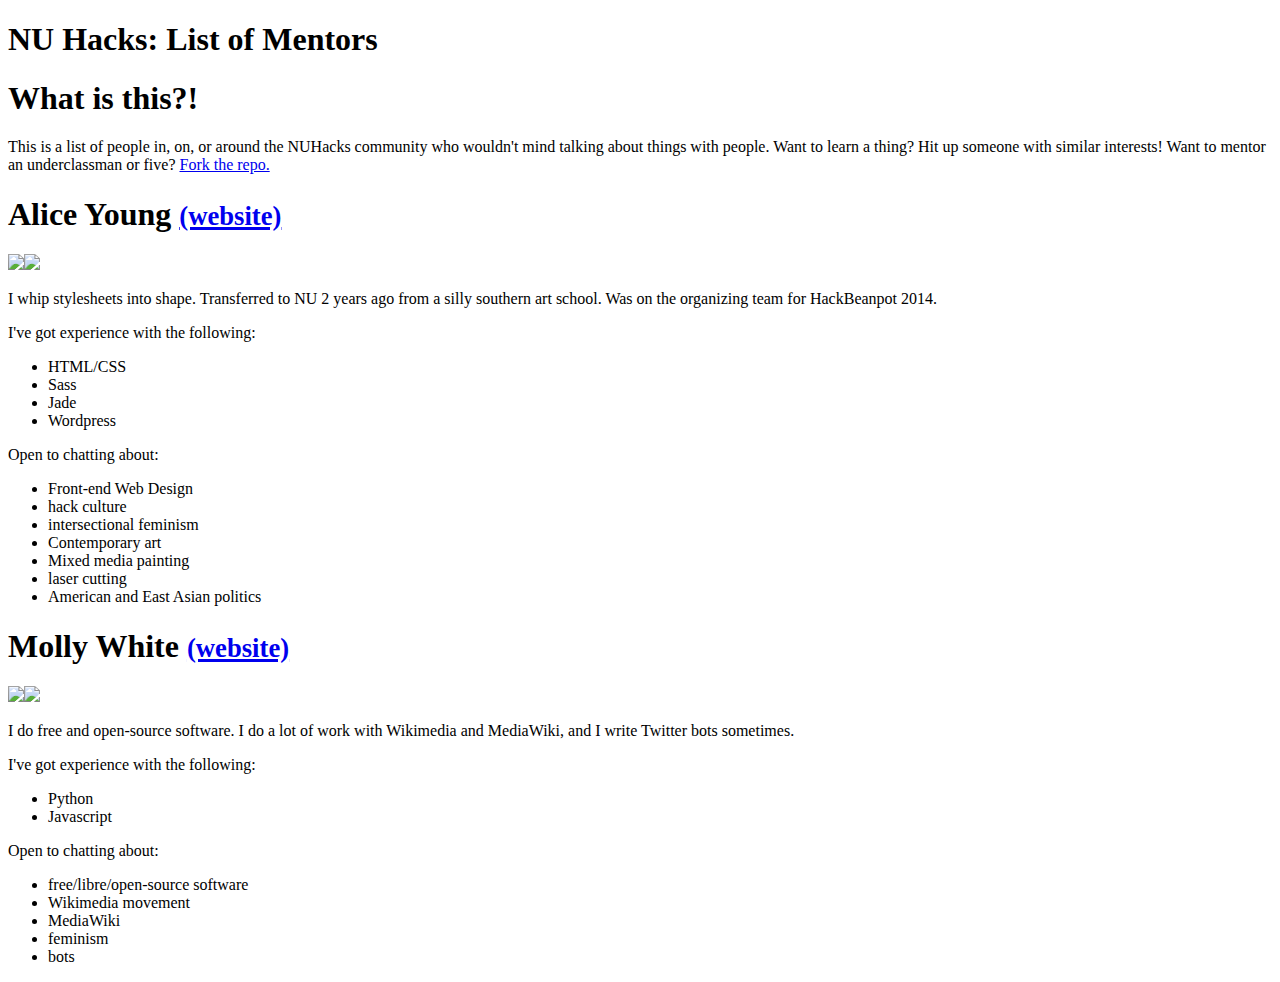
==== index.html @ ce6f9ded "Added Molly on the recompile." ====
<!DOCTYPE html><html><head><meta charset="utf-8"><title>NUHacks Mentors List</title><link rel="stylesheet" href="css/bootstrap.min.css"><link rel="stylesheet" href="css/main.css"><link rel="stylesheet" href="http://fonts.googleapis.com/css?family=Lato"><meta name="viewport" content="width=device-width"></head><body><div class="container"><div class="row"><div class="col-md-10 col-md-offset-1"><div class="head-title"><h1>NU Hacks: List of Mentors</h1></div><h1>What is this?!</h1><p> 
This is a list of people in, on, or around the NUHacks community who 
wouldn't mind talking about things with people. Want to learn a 
thing? Hit up someone with similar interests! Want to mentor an 
underclassman or five? 
<a href="https://github.com/NUHacks/mentors" target="_blank">Fork the repo.</a></p></div></div><div class="row mentors"><div class="col-md-10 col-md-offset-1"><div class="row"><div class="col-xs-12"><h1>Alice Young <a href="http://aliceyoung.io" target="_blank"> <small>(website)</small></a></h1></div></div><div class="row"><div class="col-sm-3 social"><a href="https://www.github.com/aliceyoung9" class="github"><img src="img/github.png"/></a><a href="https://www.twitter.com/alice_young9" class="twitter"><img src="img/twitter.png"/></a></div><div class="col-sm-9"><p>I whip stylesheets into shape. Transferred to NU 2 years ago from a silly southern art school. Was on the organizing team for HackBeanpot 2014.</p><div class="row"><div class="col-xs-6"><p>I've got experience with the following:</p><ul><li>HTML/CSS</li><li>Sass</li><li>Jade</li><li>Wordpress</li></ul></div><div class="col-xs-6"><p>Open to chatting about:</p><ul><li>Front-end Web Design</li><li>hack culture</li><li>intersectional feminism</li><li>Contemporary art</li><li>Mixed media painting</li><li>laser cutting</li><li>American and East Asian politics</li></ul></div></div></div></div><div class="row"><div class="col-xs-12"><h1>Molly White <a href="http://www.mollywhite.net" target="_blank"> <small>(website)</small></a></h1></div></div><div class="row"><div class="col-sm-3 social"><a href="https://www.github.com/mollywhite" class="github"><img src="img/github.png"/></a><a href="https://www.twitter.com/molly0x57" class="twitter"><img src="img/twitter.png"/></a></div><div class="col-sm-9"><p>I do free and open-source software. I do a lot of work with Wikimedia and MediaWiki, and I write Twitter bots sometimes.</p><div class="row"><div class="col-xs-6"><p>I've got experience with the following:</p><ul><li>Python</li><li>Javascript</li></ul></div><div class="col-xs-6"><p>Open to chatting about:</p><ul><li>free/libre/open-source software</li><li>Wikimedia movement</li><li>MediaWiki</li><li>feminism</li><li>bots</li></ul></div></div></div></div></div></div></div></body></html>
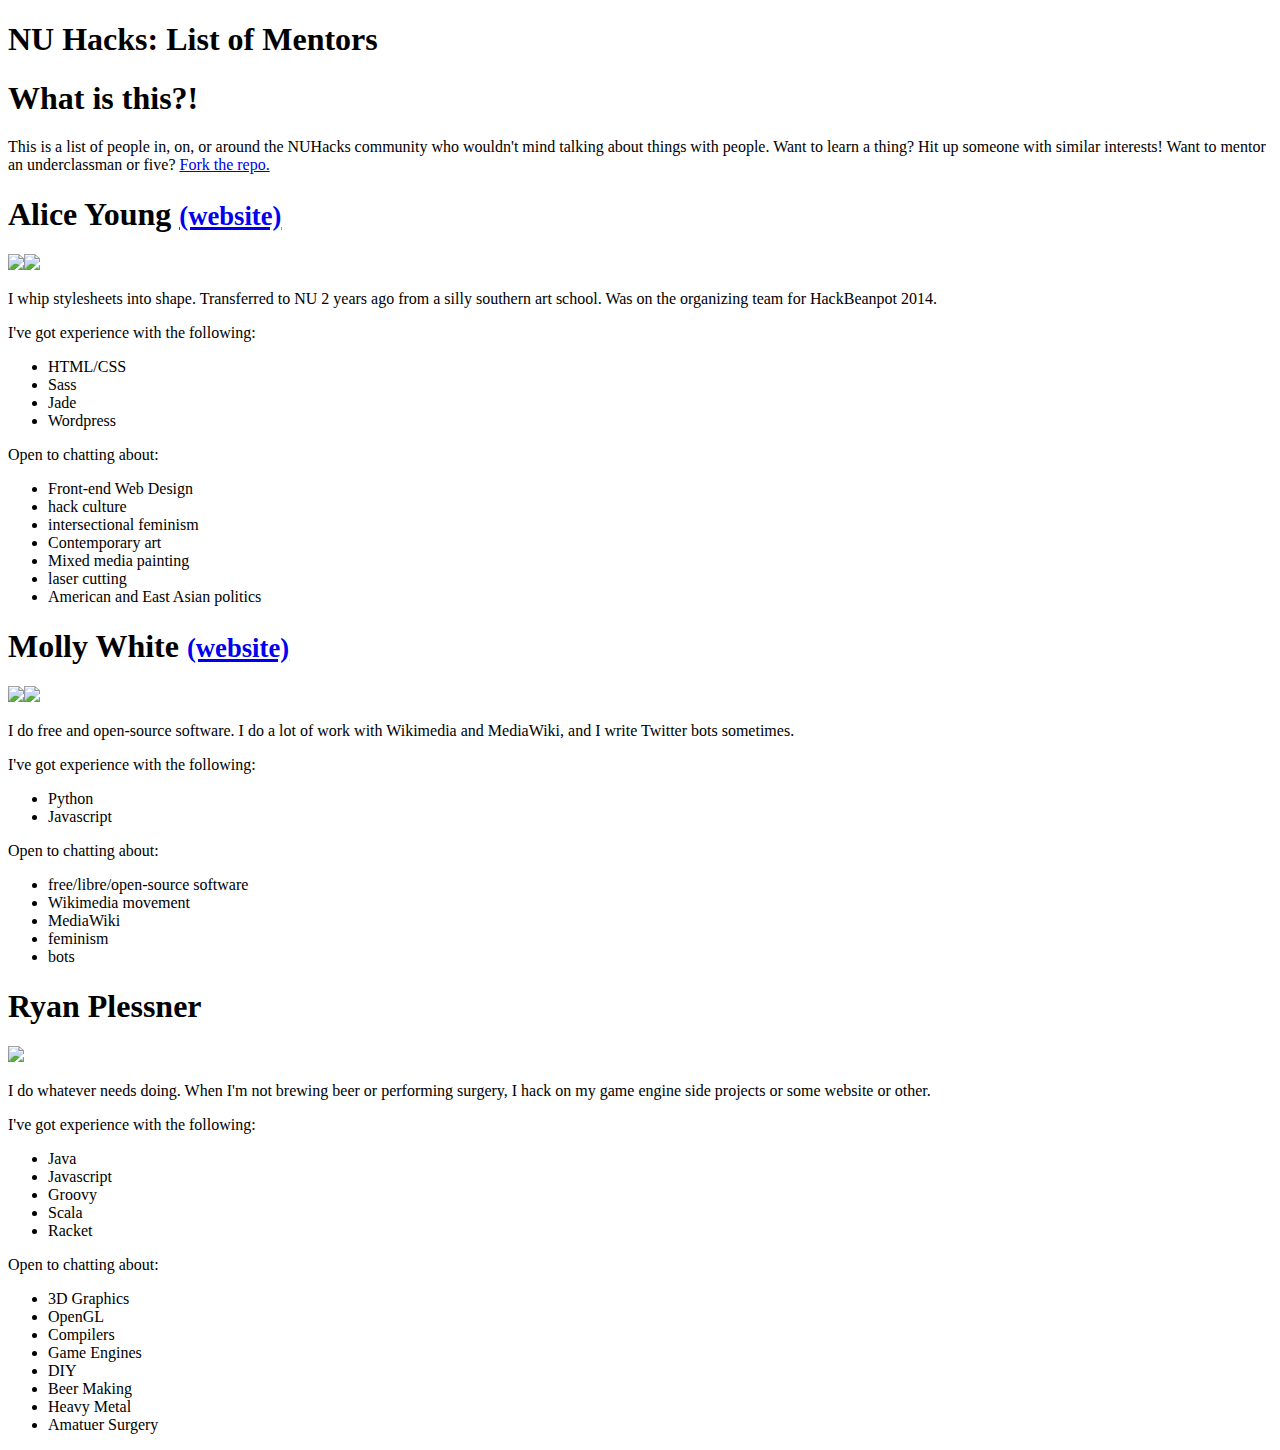
==== commit 188a2df9: "harp-compiled-- Added Ryan Plessner." ====
--- a/index.html
+++ b/index.html
@@ -3,4 +3,4 @@
 wouldn't mind talking about things with people. Want to learn a 
 thing? Hit up someone with similar interests! Want to mentor an 
 underclassman or five? 
-<a href="https://github.com/NUHacks/mentors" target="_blank">Fork the repo.</a></p></div></div><div class="row mentors"><div class="col-md-10 col-md-offset-1"><div class="row"><div class="col-xs-12"><h1>Alice Young <a href="http://aliceyoung.io" target="_blank"> <small>(website)</small></a></h1></div></div><div class="row"><div class="col-sm-3 social"><a href="https://www.github.com/aliceyoung9" class="github"><img src="img/github.png"/></a><a href="https://www.twitter.com/alice_young9" class="twitter"><img src="img/twitter.png"/></a></div><div class="col-sm-9"><p>I whip stylesheets into shape. Transferred to NU 2 years ago from a silly southern art school. Was on the organizing team for HackBeanpot 2014.</p><div class="row"><div class="col-xs-6"><p>I've got experience with the following:</p><ul><li>HTML/CSS</li><li>Sass</li><li>Jade</li><li>Wordpress</li></ul></div><div class="col-xs-6"><p>Open to chatting about:</p><ul><li>Front-end Web Design</li><li>hack culture</li><li>intersectional feminism</li><li>Contemporary art</li><li>Mixed media painting</li><li>laser cutting</li><li>American and East Asian politics</li></ul></div></div></div></div><div class="row"><div class="col-xs-12"><h1>Molly White <a href="http://www.mollywhite.net" target="_blank"> <small>(website)</small></a></h1></div></div><div class="row"><div class="col-sm-3 social"><a href="https://www.github.com/mollywhite" class="github"><img src="img/github.png"/></a><a href="https://www.twitter.com/molly0x57" class="twitter"><img src="img/twitter.png"/></a></div><div class="col-sm-9"><p>I do free and open-source software. I do a lot of work with Wikimedia and MediaWiki, and I write Twitter bots sometimes.</p><div class="row"><div class="col-xs-6"><p>I've got experience with the following:</p><ul><li>Python</li><li>Javascript</li></ul></div><div class="col-xs-6"><p>Open to chatting about:</p><ul><li>free/libre/open-source software</li><li>Wikimedia movement</li><li>MediaWiki</li><li>feminism</li><li>bots</li></ul></div></div></div></div></div></div></div></body></html>+<a href="https://github.com/NUHacks/mentors" target="_blank">Fork the repo.</a></p></div></div><div class="row mentors"><div class="col-md-10 col-md-offset-1"><div class="row"><div class="col-xs-12"><h1>Alice Young <a href="http://aliceyoung.io" target="_blank"> <small>(website)</small></a></h1></div></div><div class="row"><div class="col-sm-3 social"><a href="https://www.github.com/aliceyoung9" class="github"><img src="img/github.png"/></a><a href="https://www.twitter.com/alice_young9" class="twitter"><img src="img/twitter.png"/></a></div><div class="col-sm-9"><p>I whip stylesheets into shape. Transferred to NU 2 years ago from a silly southern art school. Was on the organizing team for HackBeanpot 2014.</p><div class="row"><div class="col-xs-6"><p>I've got experience with the following:</p><ul><li>HTML/CSS</li><li>Sass</li><li>Jade</li><li>Wordpress</li></ul></div><div class="col-xs-6"><p>Open to chatting about:</p><ul><li>Front-end Web Design</li><li>hack culture</li><li>intersectional feminism</li><li>Contemporary art</li><li>Mixed media painting</li><li>laser cutting</li><li>American and East Asian politics</li></ul></div></div></div></div><div class="row"><div class="col-xs-12"><h1>Molly White <a href="http://www.mollywhite.net" target="_blank"> <small>(website)</small></a></h1></div></div><div class="row"><div class="col-sm-3 social"><a href="https://www.github.com/mollywhite" class="github"><img src="img/github.png"/></a><a href="https://www.twitter.com/molly0x57" class="twitter"><img src="img/twitter.png"/></a></div><div class="col-sm-9"><p>I do free and open-source software. I do a lot of work with Wikimedia and MediaWiki, and I write Twitter bots sometimes.</p><div class="row"><div class="col-xs-6"><p>I've got experience with the following:</p><ul><li>Python</li><li>Javascript</li></ul></div><div class="col-xs-6"><p>Open to chatting about:</p><ul><li>free/libre/open-source software</li><li>Wikimedia movement</li><li>MediaWiki</li><li>feminism</li><li>bots</li></ul></div></div></div></div><div class="row"><div class="col-xs-12"><h1>Ryan Plessner</h1></div></div><div class="row"><div class="col-sm-3 social"><a href="https://www.github.com/rpless" class="github"><img src="img/github.png"/></a></div><div class="col-sm-9"><p>I do whatever needs doing. When I'm not brewing beer or performing surgery, I hack on my game engine side projects or some website or other.</p><div class="row"><div class="col-xs-6"><p>I've got experience with the following:</p><ul><li>Java</li><li>Javascript</li><li>Groovy</li><li>Scala</li><li>Racket</li></ul></div><div class="col-xs-6"><p>Open to chatting about:</p><ul><li>3D Graphics</li><li>OpenGL</li><li>Compilers</li><li>Game Engines</li><li>DIY</li><li>Beer Making</li><li>Heavy Metal</li><li>Amatuer Surgery</li></ul></div></div></div></div></div></div></div></body></html>